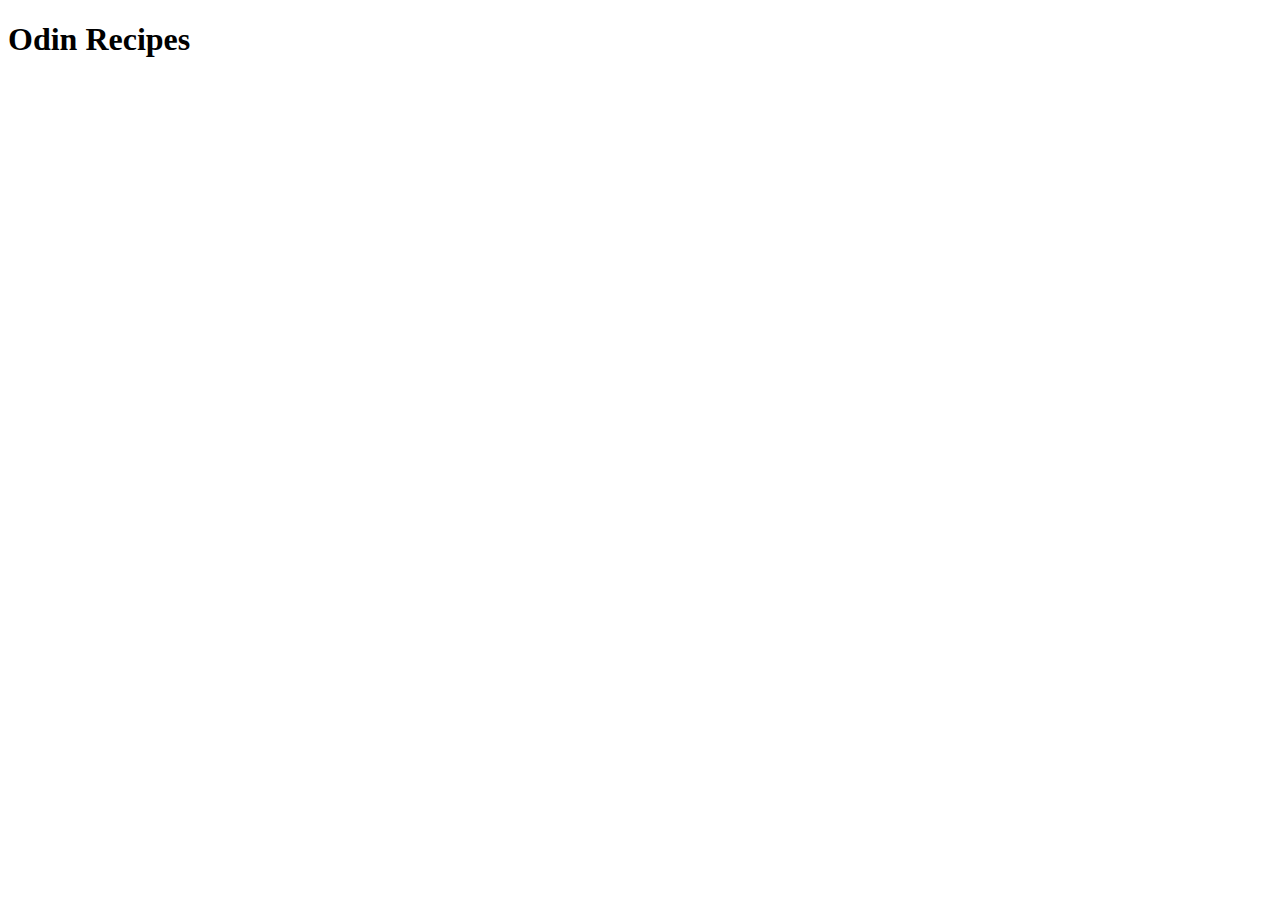
==== index.html @ f9c4cd8e "Add index.html" ====
<!DOCTYPE html>
<html lang="en">
<head>
    <meta charset="UTF-8">
    <meta name="viewport" content="width=device-width, initial-scale=1.0">
    <title>Document</title>
</head>
<body>
    <h1>Odin Recipes</h1>
</body>
</html>
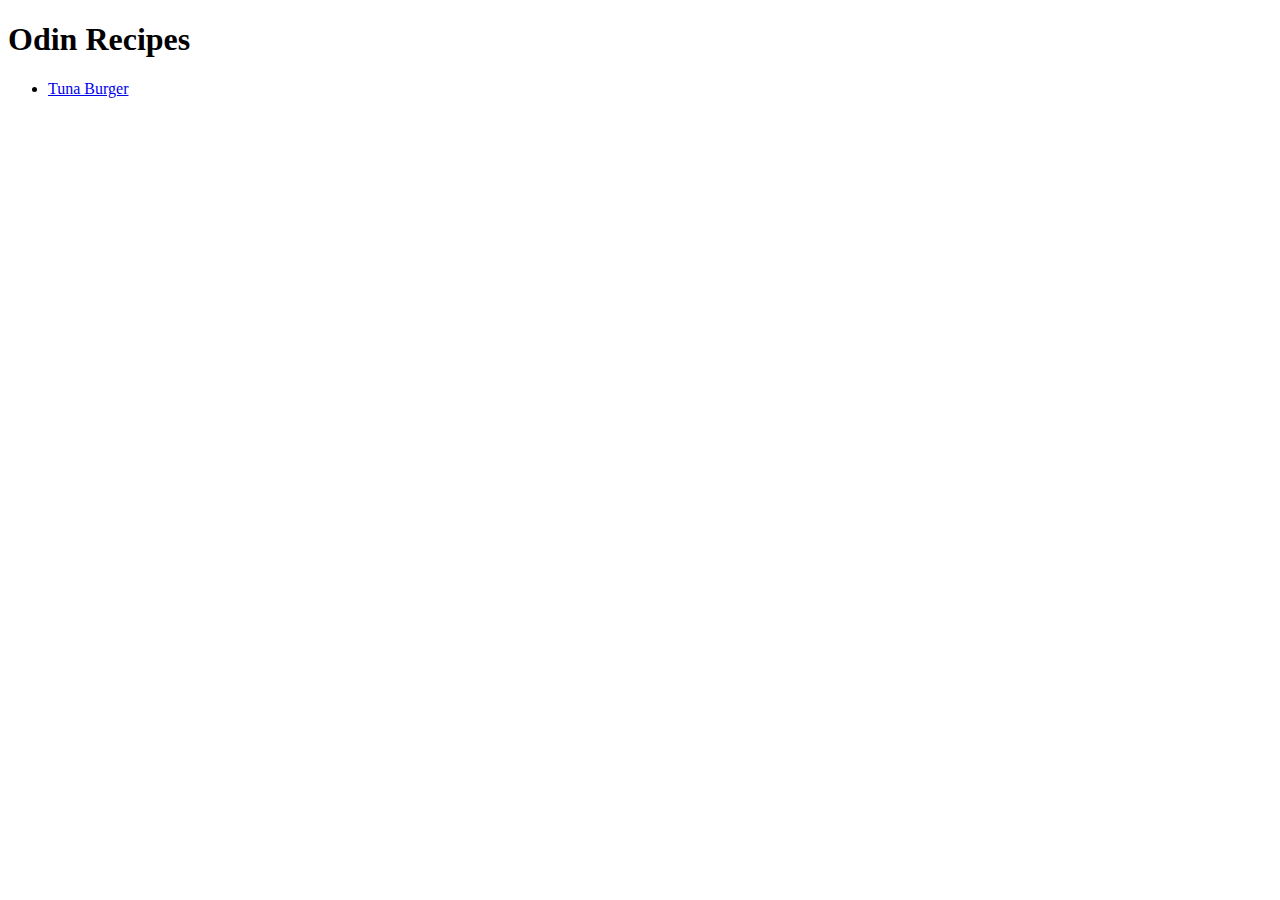
==== commit ca58d198: "Added link to ../index.html'" ====
--- a/index.html
+++ b/index.html
@@ -7,5 +7,8 @@
 </head>
 <body>
     <h1>Odin Recipes</h1>
+    <ul>
+    <li><a href="recipes/tunaburger.html">Tuna Burger</a></li>
+
 </body>
 </html>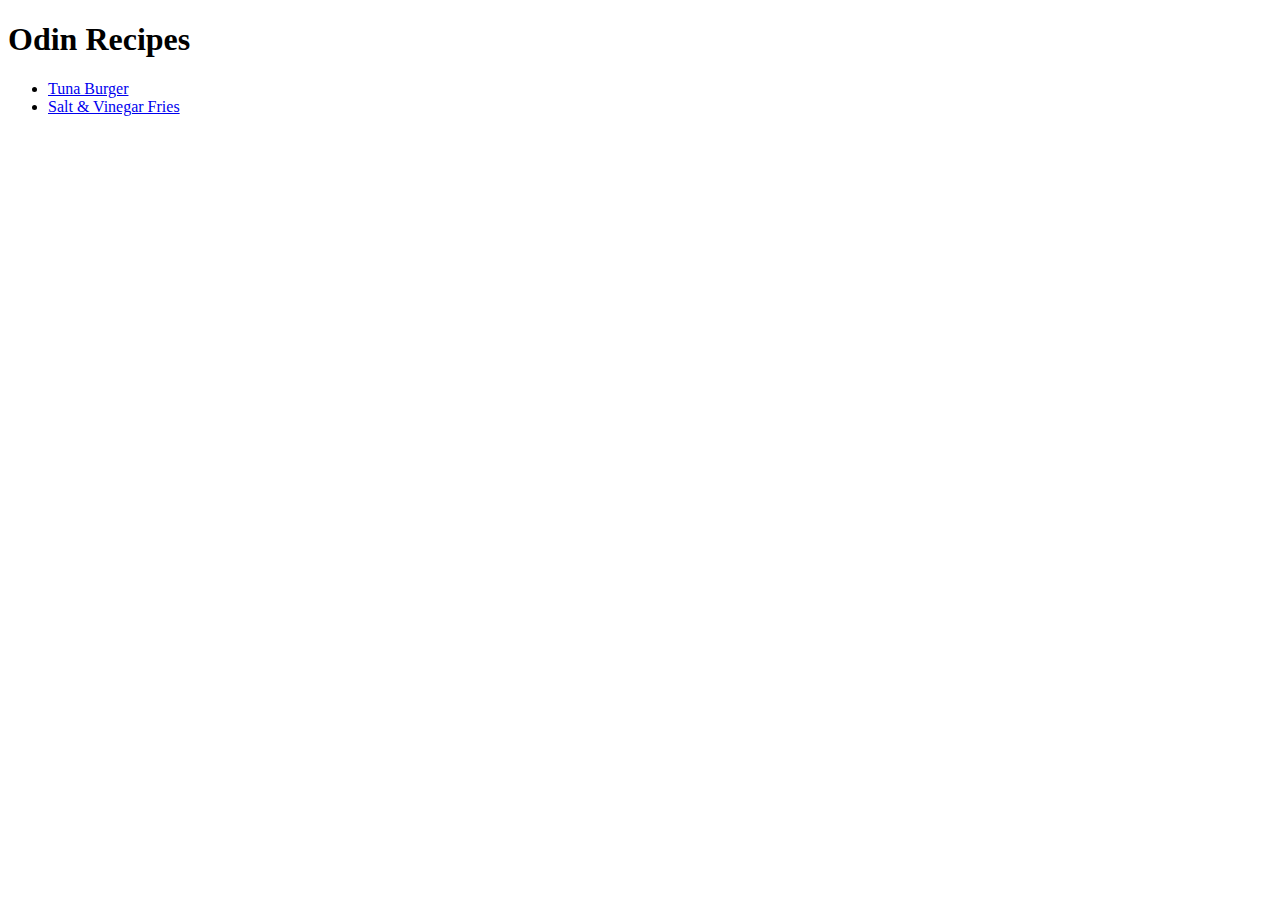
==== commit 947f96d0: "Add link to saltvinegarfries.html" ====
--- a/index.html
+++ b/index.html
@@ -9,6 +9,6 @@
     <h1>Odin Recipes</h1>
     <ul>
     <li><a href="recipes/tunaburger.html">Tuna Burger</a></li>
-
+    <li><a href="recipes/saltvinegarfries.html">Salt & Vinegar Fries</a></li>
 </body>
 </html>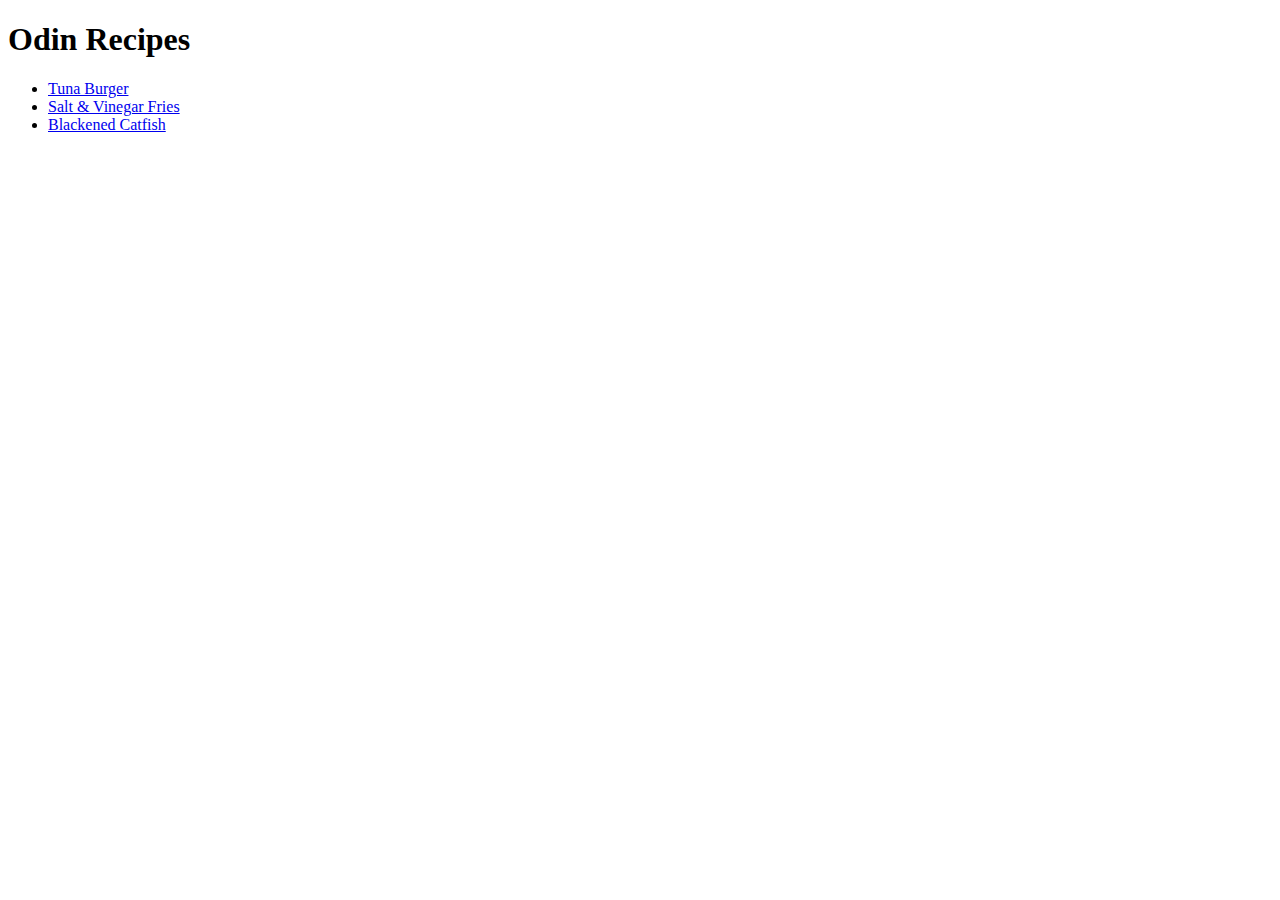
==== commit b1a5c966: "Added blackenedcatfish.html to index.html" ====
--- a/index.html
+++ b/index.html
@@ -10,5 +10,6 @@
     <ul>
     <li><a href="recipes/tunaburger.html">Tuna Burger</a></li>
     <li><a href="recipes/saltvinegarfries.html">Salt & Vinegar Fries</a></li>
+    <li><a href="recipes/blackenedcatfish.html">Blackened Catfish</a> </li>
 </body>
 </html>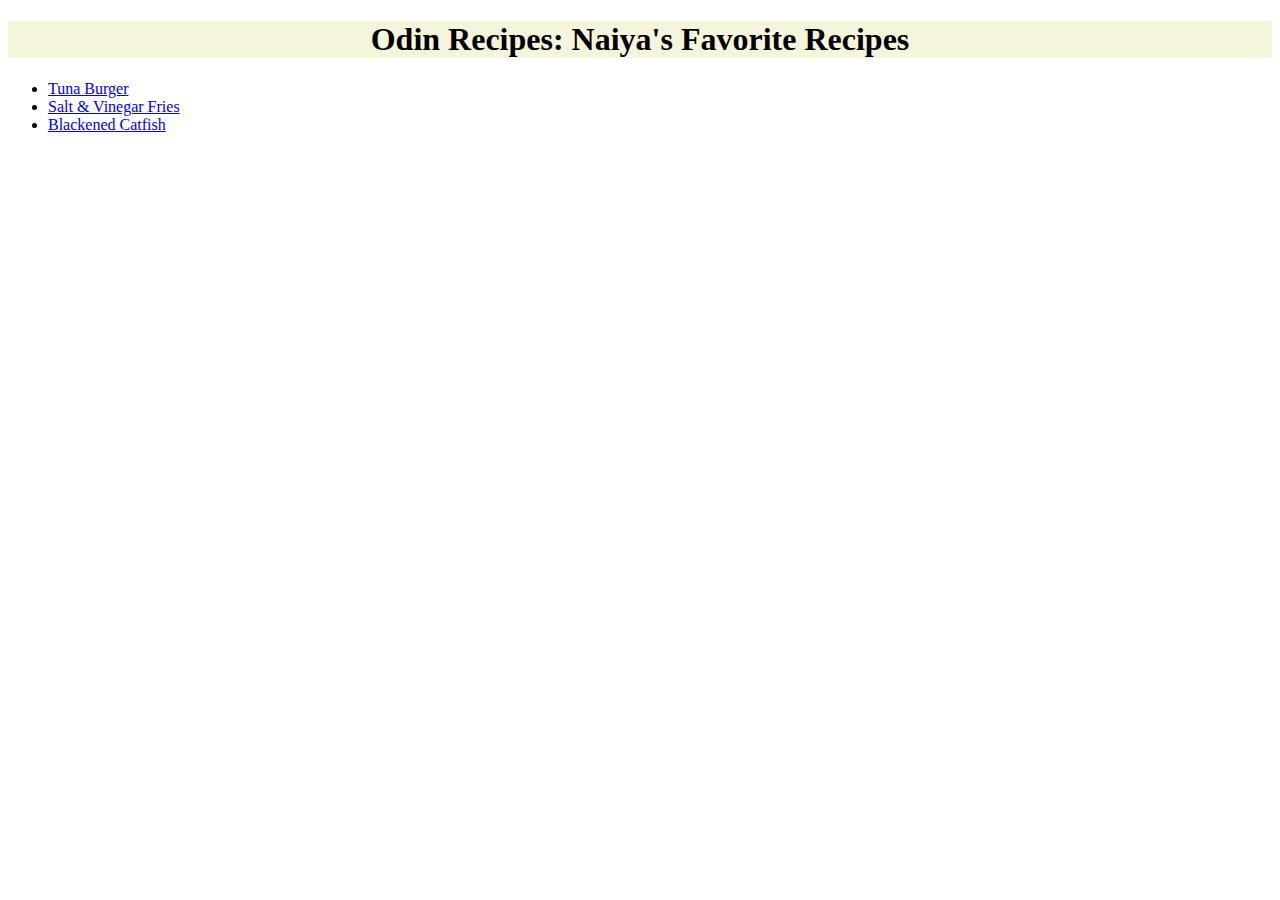
==== commit fbeb8930: "Added to h1 text" ====
--- a/index.html
+++ b/index.html
@@ -3,10 +3,12 @@
 <head>
     <meta charset="UTF-8">
     <meta name="viewport" content="width=device-width, initial-scale=1.0">
-    <title>Document</title>
+    <title>Odin Recipes| Naiya's Favorite Recipes</title>
+    <link rel="stylesheet" href="style.css">
 </head>
+
 <body>
-    <h1>Odin Recipes</h1>
+    <h1>Odin Recipes: Naiya's Favorite Recipes</h1>
     <ul>
     <li><a href="recipes/tunaburger.html">Tuna Burger</a></li>
     <li><a href="recipes/saltvinegarfries.html">Salt & Vinegar Fries</a></li>
--- a/style.css
+++ b/style.css
@@ -0,0 +1,11 @@
+/* style.css */
+
+
+h1 {
+color:black;
+background-color:beige;
+text-align: center;
+}
+
+
+
